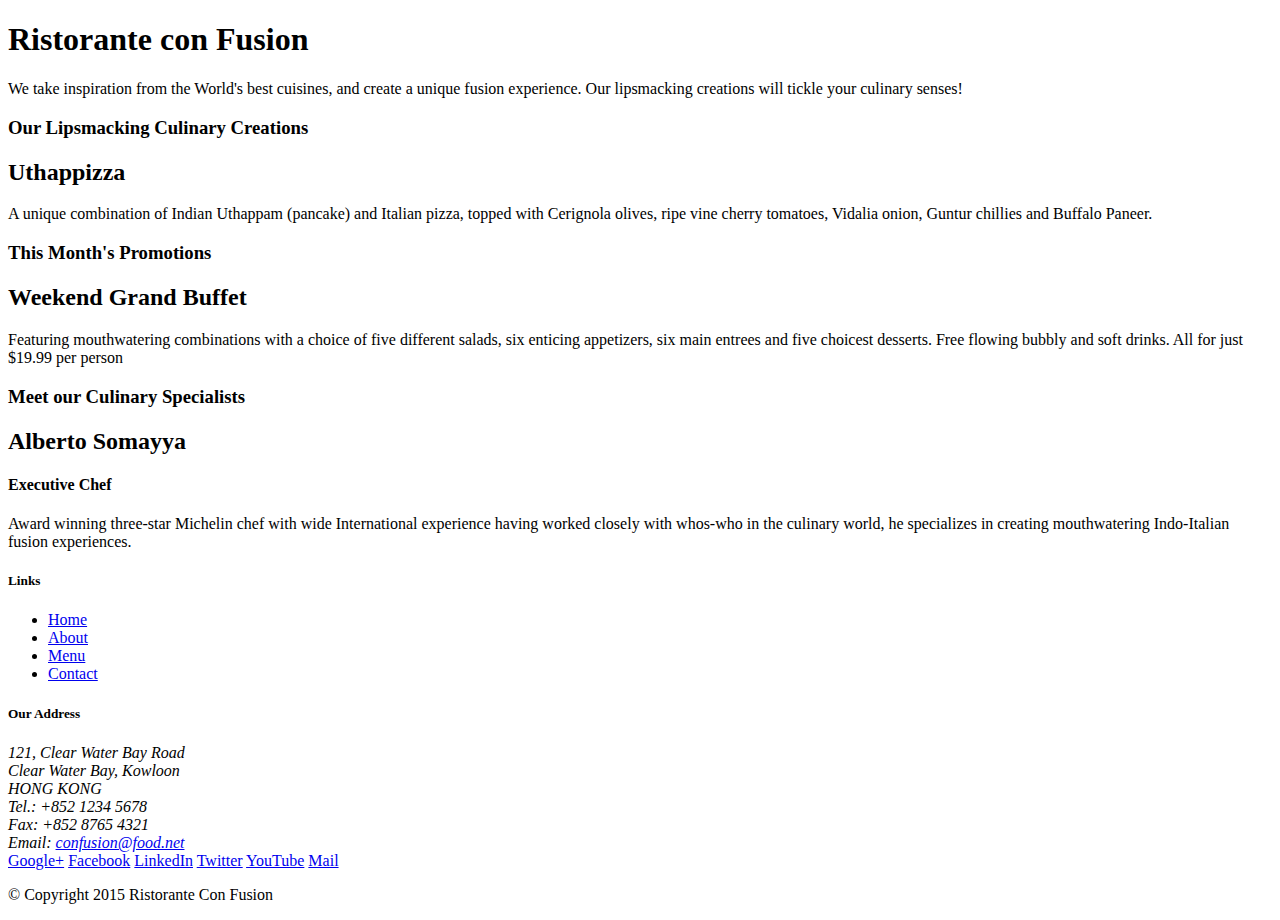
==== index.html @ 234dda9f "Initial setup" ====
<!DOCTYPE html>
<html lang="en">

<head>
    <title>Ristorante Con Fusion</title>
</head>

<body>

    <header>
        <div>
            <div>
                <div>
                    <h1>Ristorante con Fusion</h1>
                    <p>We take inspiration from the World's best cuisines, and create a unique fusion experience. Our lipsmacking creations will tickle your culinary senses!</p>
                </div>
                <div>
                </div>
            </div>
        </div>
    </header>

    <div>
        <div>
            <div>
                <h3>Our Lipsmacking Culinary Creations</h3>
            </div>
            <div>
                <h2>Uthappizza</h2>
                <p>A unique combination of Indian Uthappam (pancake) and Italian pizza, topped with Cerignola olives, ripe vine cherry tomatoes, Vidalia onion, Guntur chillies and Buffalo Paneer.</p>
            </div>
        </div>


        <div>
            <div>
                <h3>This Month's Promotions</h3>
            </div>
            <div>
                <h2>Weekend Grand Buffet</h2>
                <p>Featuring mouthwatering combinations with a choice of five different salads, six enticing appetizers, six main entrees and five choicest desserts. Free flowing bubbly and soft drinks. All for just $19.99 per person </p>
            </div>
        </div>

        <div>
            <div>
                <h3>Meet our Culinary Specialists</h3>
            </div>
            <div>
                <h2>Alberto Somayya</h2>
                <h4>Executive Chef</h4>
                <p>Award winning three-star Michelin chef with wide International experience having worked closely with whos-who in the culinary world, he specializes in creating mouthwatering Indo-Italian fusion experiences. </p>
            </div>
        </div>
    </div>

    <footer>
        <div>
            <div>             
                <div>
                    <h5>Links</h5>
                    <ul>
                        <li><a href="#">Home</a></li>
                        <li><a href="#">About</a></li>
                        <li><a href="#">Menu</a></li>
                        <li><a href="#">Contact</a></li>
                    </ul>
                </div>
                <div>
                    <h5>Our Address</h5>
                    <address>
		              121, Clear Water Bay Road<br>
		              Clear Water Bay, Kowloon<br>
		              HONG KONG<br>
		              Tel.: +852 1234 5678<br>
		              Fax: +852 8765 4321<br>
		              Email: <a href="mailto:confusion@food.net">confusion@food.net</a>
		           </address>
                </div>
                <div>
                    <div>
                        <a href="http://google.com/+">Google+</a>
                        <a href="http://www.facebook.com/profile.php?id=">Facebook</a>
                        <a href="http://www.linkedin.com/in/">LinkedIn</a>
                        <a href="http://twitter.com/">Twitter</a>
                        <a href="http://youtube.com/">YouTube</a>
                        <a href="mailto:">Mail</a>
                    </div>
                </div>
           </div>
           <div>             
                <div>
                    <p>© Copyright 2015 Ristorante Con Fusion</p>
                </div>
           </div>
        </div>
    </footer>

</body>

</html>
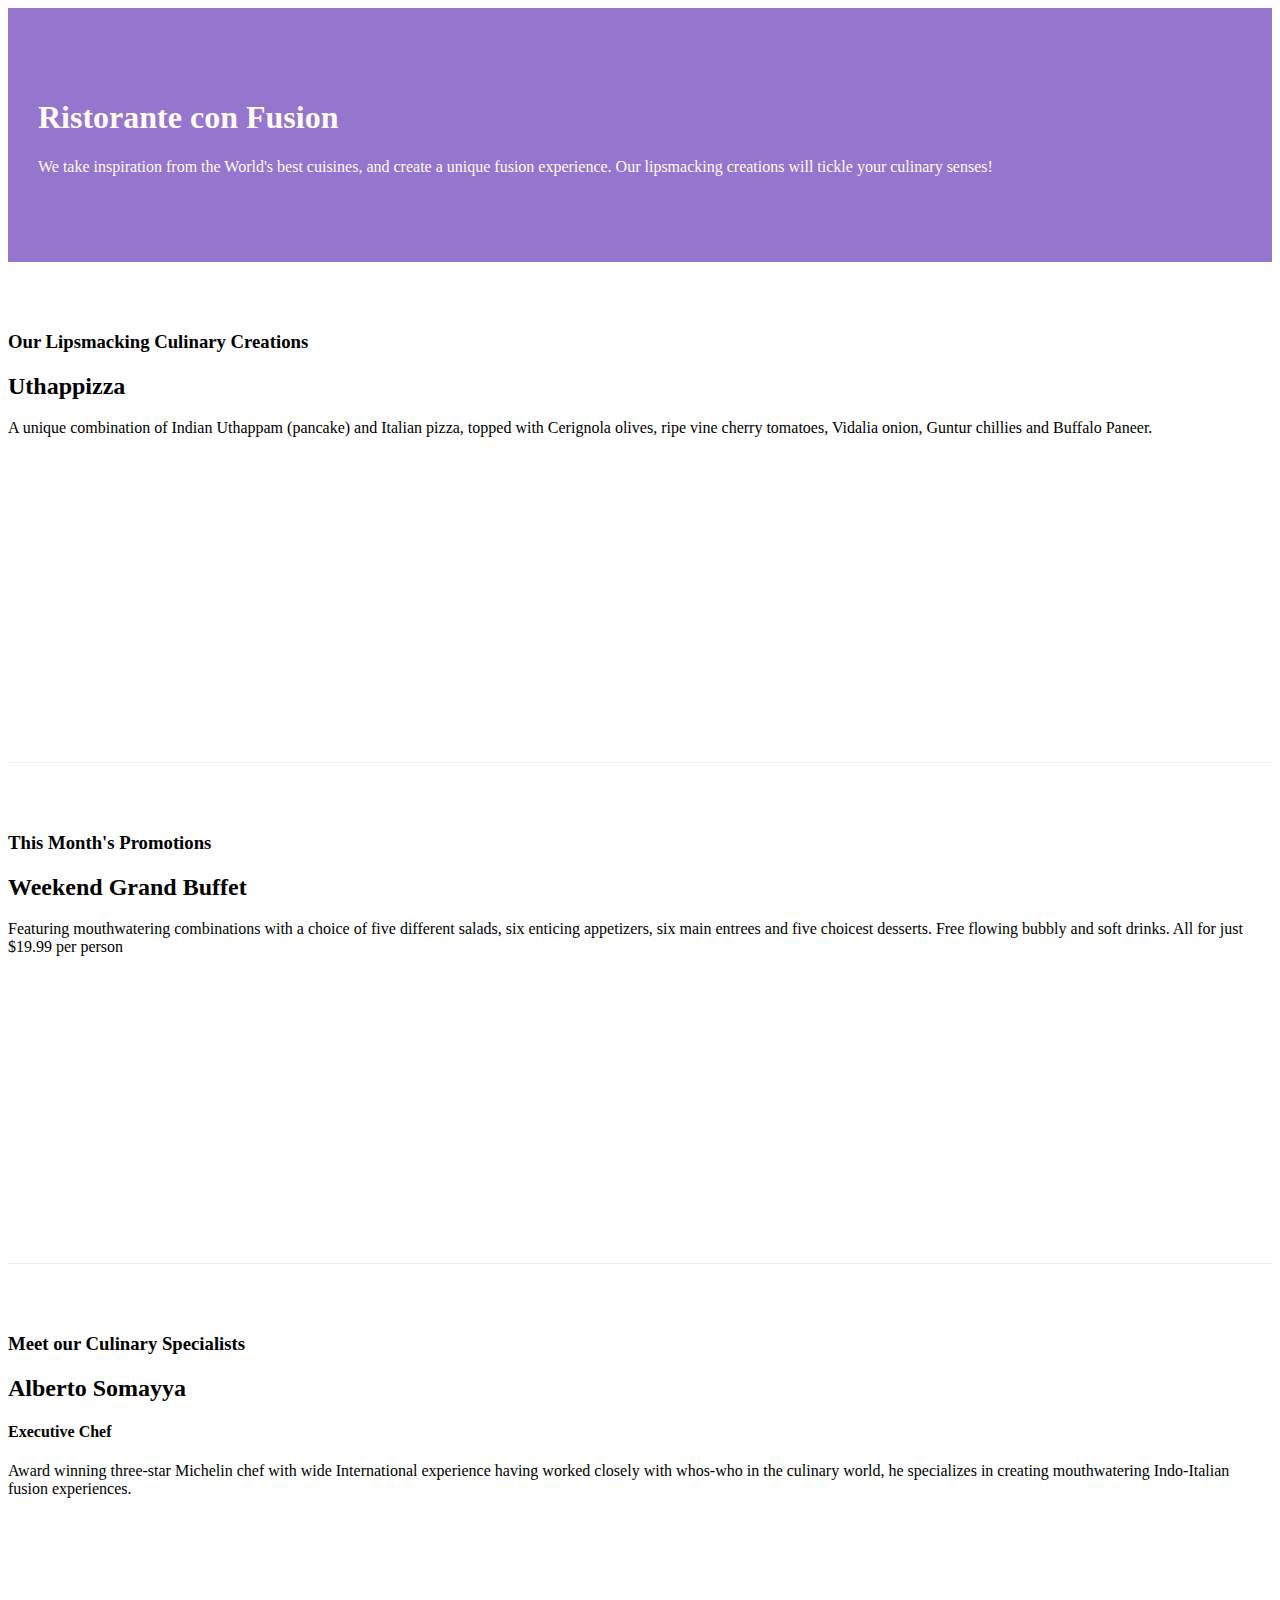
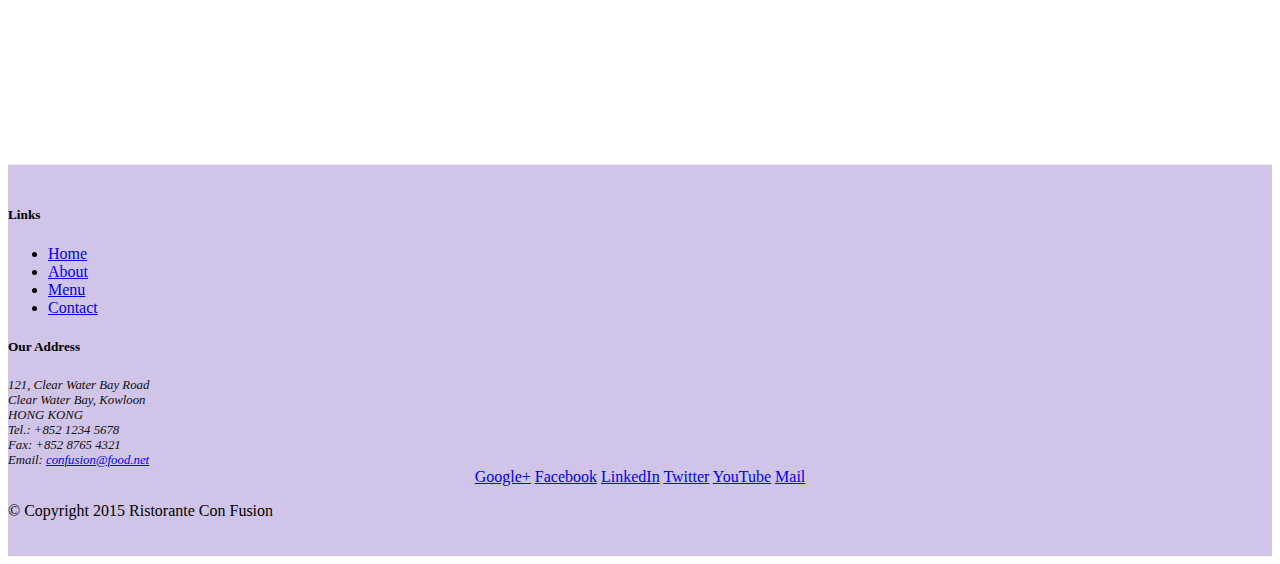
==== commit 047bced1: "week 1 finished" ====
--- a/index.html
+++ b/index.html
@@ -3,50 +3,58 @@
 
 <head>
     <title>Ristorante Con Fusion</title>
+    <meta charset="utf-8">
+    <meta name="viewport" content="width = device-width, 
+    initial-scale=1, 
+    shrink-to-fit=no">
+
+    <!-- Bootstrap CSS -->
+    <link rel="stylesheet" href="node_modules/bootstrap/dist/css/bootstrap.min.css">
+    <link rel="stylesheet" href="css/styles.css">
 </head>
 
 <body>
 
-    <header>
-        <div>
-            <div>
-                <div>
+    <header class="jumbotron row-header">
+        <div clas="container">
+            <div class="row">
+                <div class="col-12 col-sm-8">
                     <h1>Ristorante con Fusion</h1>
                     <p>We take inspiration from the World's best cuisines, and create a unique fusion experience. Our lipsmacking creations will tickle your culinary senses!</p>
                 </div>
-                <div>
+                <div class="col col-sm">
                 </div>
             </div>
         </div>
     </header>
 
-    <div>
-        <div>
-            <div>
+    <div class="container">
+        <div class="row row-content align-items-center">
+            <div class="col-sm-4 col-md-3 flex-last">
                 <h3>Our Lipsmacking Culinary Creations</h3>
             </div>
-            <div>
+            <div class="col-sm col-md flex-first">
                 <h2>Uthappizza</h2>
                 <p>A unique combination of Indian Uthappam (pancake) and Italian pizza, topped with Cerignola olives, ripe vine cherry tomatoes, Vidalia onion, Guntur chillies and Buffalo Paneer.</p>
             </div>
         </div>
 
 
-        <div>
-            <div>
+        <div class="row row-content align-items-center">
+            <div class="col-sm-4 col-md-3">
                 <h3>This Month's Promotions</h3>
             </div>
-            <div>
+            <div class="col-sm col-md">
                 <h2>Weekend Grand Buffet</h2>
                 <p>Featuring mouthwatering combinations with a choice of five different salads, six enticing appetizers, six main entrees and five choicest desserts. Free flowing bubbly and soft drinks. All for just $19.99 per person </p>
             </div>
         </div>
 
-        <div>
-            <div>
+        <div class="row row-content align-items-center">
+            <div class="col-sm-4 col-md-3 flex-last">
                 <h3>Meet our Culinary Specialists</h3>
             </div>
-            <div>
+            <div class="col-sm col-md flex-first">
                 <h2>Alberto Somayya</h2>
                 <h4>Executive Chef</h4>
                 <p>Award winning three-star Michelin chef with wide International experience having worked closely with whos-who in the culinary world, he specializes in creating mouthwatering Indo-Italian fusion experiences. </p>
@@ -54,19 +62,19 @@
         </div>
     </div>
 
-    <footer>
-        <div>
-            <div>             
-                <div>
+    <footer class="footer">
+        <div class="container">
+            <div class="row">             
+                <div class="col-5 offset-1 col-sm-2">
                     <h5>Links</h5>
-                    <ul>
+                    <ul class="list-unstyled">
                         <li><a href="#">Home</a></li>
                         <li><a href="#">About</a></li>
                         <li><a href="#">Menu</a></li>
                         <li><a href="#">Contact</a></li>
                     </ul>
                 </div>
-                <div>
+                <div class="col-6 col-sm-5">
                     <h5>Our Address</h5>
                     <address>
 		              121, Clear Water Bay Road<br>
@@ -77,8 +85,8 @@
 		              Email: <a href="mailto:confusion@food.net">confusion@food.net</a>
 		           </address>
                 </div>
-                <div>
-                    <div>
+                <div class="col col-sm-4 align-self-center">
+                    <div style="text-align: center;">
                         <a href="http://google.com/+">Google+</a>
                         <a href="http://www.facebook.com/profile.php?id=">Facebook</a>
                         <a href="http://www.linkedin.com/in/">LinkedIn</a>
@@ -88,14 +96,18 @@
                     </div>
                 </div>
            </div>
-           <div>             
-                <div>
+           <div class="row justify-content-center">             
+                <div class="col-auto">
                     <p>© Copyright 2015 Ristorante Con Fusion</p>
                 </div>
            </div>
         </div>
     </footer>
 
+    <!-- jQuery first, then Tether, then Bootstrap JS. -->
+    <script src="node_modules/jquery/dist/jquery.min.js"></script>
+    <script src="node_modules/tether/dist/js/tether.min.js"></script>
+    <script src="node_modules/bootstrap/dist/js/bootstrap.min.js"></script>
 </body>
 
 </html>--- a/css/styles.css
+++ b/css/styles.css
@@ -0,0 +1,30 @@
+.row-header {
+    margin: 0px auto;
+    padding: 0px auto;
+}
+
+.row-content {
+    margin: 0px auto;
+    padding: 50px 0px 50px 0px;
+    border-bottom: 1px ridge;
+    min-height: 400px;
+}
+
+.footer {
+    background-color: #D1C4E9;
+    margin: 0px auto;
+    padding: 20px 0px;
+}
+
+.jumbotron {
+    padding: 70px 30px;
+    margin:0px auto;
+    background: #9575CD;
+    color: floralwhite;
+}
+
+address {
+    font-size: 80%;
+    margin:0px;
+    color: #0f0f0f;
+}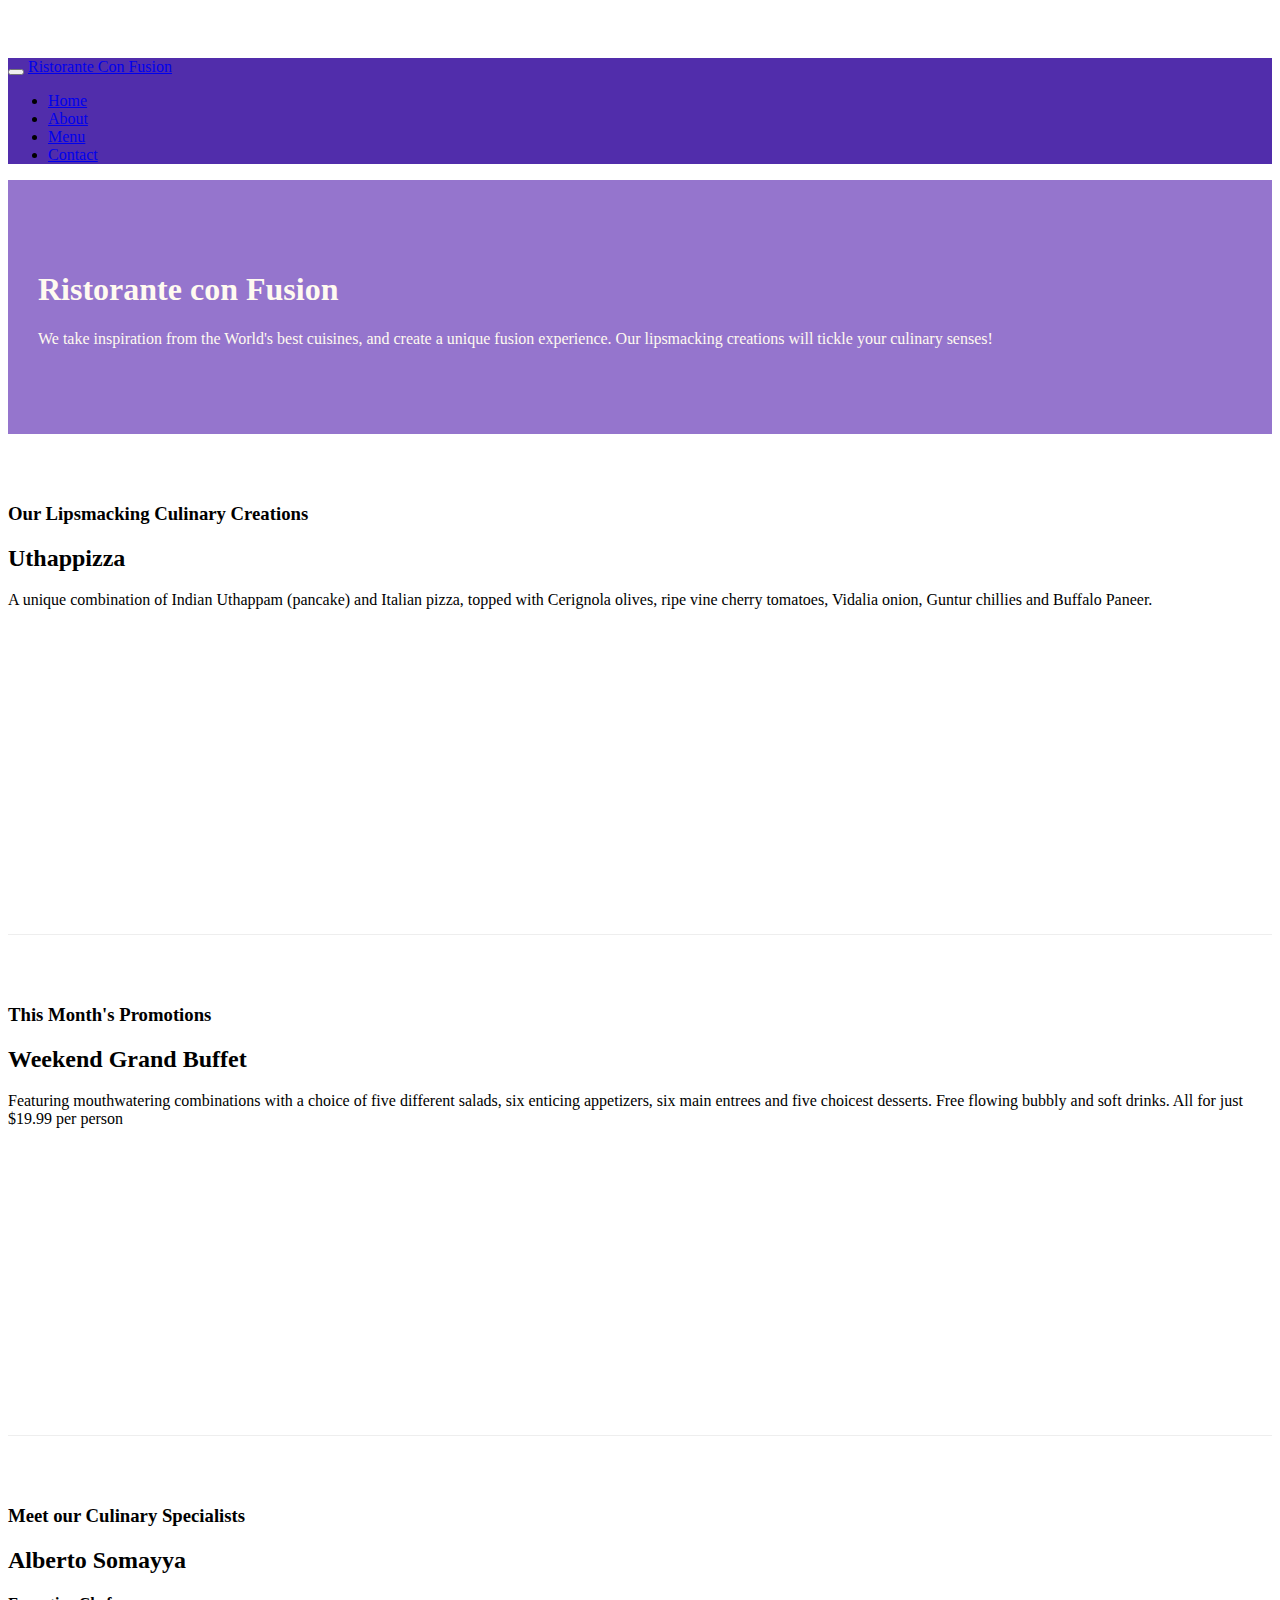
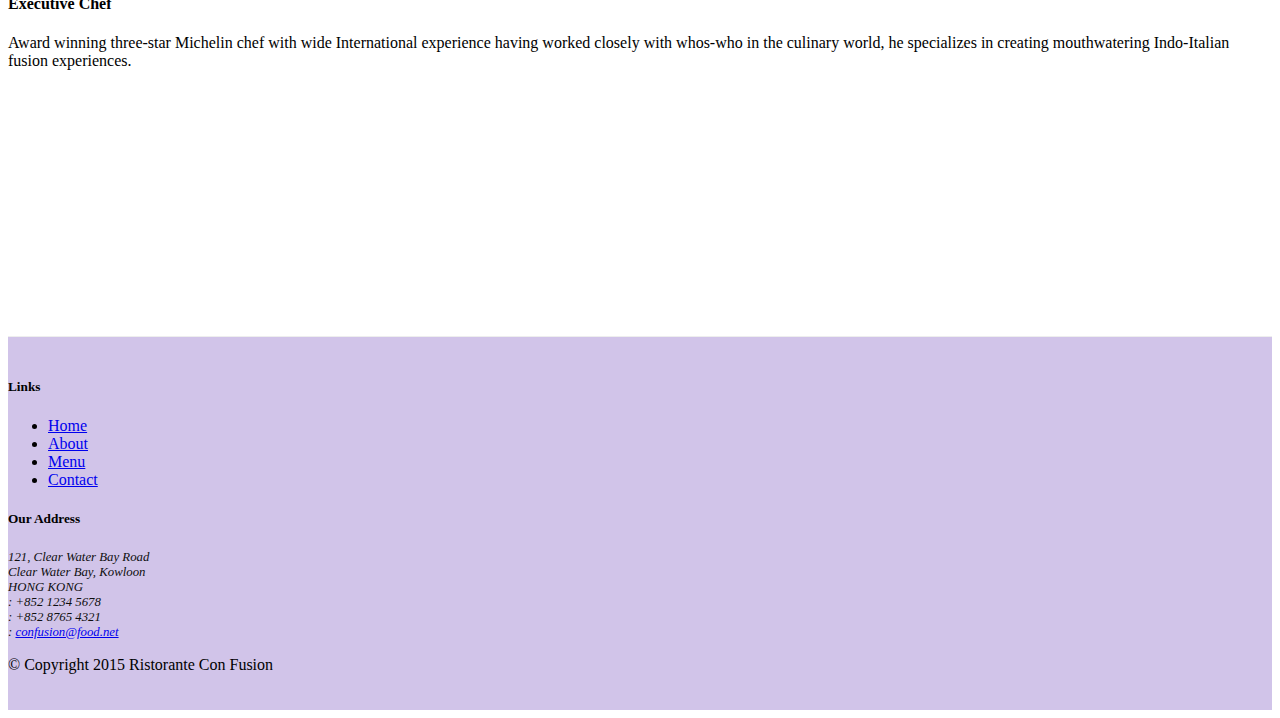
==== commit 9d8f7383: "week 2 icons" ====
--- a/index.html
+++ b/index.html
@@ -10,11 +10,28 @@
 
     <!-- Bootstrap CSS -->
     <link rel="stylesheet" href="node_modules/bootstrap/dist/css/bootstrap.min.css">
+    <link rel="stylesheet" href="node_modules/font-awesome/css/font-awesome.min.css">
+    <link rel="stylesheet" href="css/bootstrap-social.css">
     <link rel="stylesheet" href="css/styles.css">
 </head>
 
 <body>
-
+    <nav class="navbar navbar-inverse navbar-toggleable-sm fixed-top">
+        <div class="container">
+            <button class="navbar-toggler" type="button" data-toggle="collapse" data-target="#Navbar">
+                <span class="navbar-toggler-icon"></span>
+            </button>
+            <a class="navbar-brand" href="#">Ristorante Con Fusion</a>
+            <div class="collapse navbar-collapse" id="Navbar">
+                <ul class="navbar-nav">
+                    <li class="nav-item active"><a class="nav-link" href="#"><span class="fa fa-home fa-lg"></span>Home</a></li>
+                    <li class="nav-item"><a class="nav-link" href="./aboutus.html"><span class="fa fa-info fa-lg"></span>About</a></li>
+                    <li class="nav-item"><a class="nav-link" href="#"><span class="fa fa-list fa-lg"></span>Menu</a></li>
+                    <li class="nav-item"><a class="nav-link" href="#"><span class="fa fa-address-card fa-lg"></span>Contact</a></li>
+                </ul>
+            </div>
+        </div>
+    </nav>
     <header class="jumbotron row-header">
         <div clas="container">
             <div class="row">
@@ -69,7 +86,7 @@
                     <h5>Links</h5>
                     <ul class="list-unstyled">
                         <li><a href="#">Home</a></li>
-                        <li><a href="#">About</a></li>
+                        <li><a href="./aboutus.html">About</a></li>
                         <li><a href="#">Menu</a></li>
                         <li><a href="#">Contact</a></li>
                     </ul>
@@ -80,19 +97,19 @@
 		              121, Clear Water Bay Road<br>
 		              Clear Water Bay, Kowloon<br>
 		              HONG KONG<br>
-		              Tel.: +852 1234 5678<br>
-		              Fax: +852 8765 4321<br>
-		              Email: <a href="mailto:confusion@food.net">confusion@food.net</a>
+		              <i class="fa fa-phone fa-lg"></i>: +852 1234 5678<br>
+		              <i class="fa fa-fax fa-lg"></i>: +852 8765 4321<br>
+		              <i class="fa fa-envelop fa-lg"></i>: <a href="mailto:confusion@food.net">confusion@food.net</a>
 		           </address>
                 </div>
                 <div class="col col-sm-4 align-self-center">
                     <div style="text-align: center;">
-                        <a href="http://google.com/+">Google+</a>
-                        <a href="http://www.facebook.com/profile.php?id=">Facebook</a>
-                        <a href="http://www.linkedin.com/in/">LinkedIn</a>
-                        <a href="http://twitter.com/">Twitter</a>
-                        <a href="http://youtube.com/">YouTube</a>
-                        <a href="mailto:">Mail</a>
+                        <a class="btn btn-social-icon btn-google-plus" href="http://google.com/+"><i class="fa fa-google-plus"></i></a>
+                        <a class="btn btn-social-icon btn-facebook" href="http://www.facebook.com/profile.php?id="><i class="fa fa-facebook"></i></a>
+                        <a class="btn btn-social-icon btn-linkedin" href="http://www.linkedin.com/in/"><i class="fa fa-linkedin"></i></a>
+                        <a class="btn btn-social-icon btn-twitter" href="http://twitter.com/"><i class="fa fa-twitter"></i></a>
+                        <a class="btn btn-social-icon btn-youtube" href="http://youtube.com/"><i class="fa fa-youtube"></i></a>
+                        <a class="btn btn-social-icon" href="mailto:"><i class="fa fa-envelope-o"></i></a>
                     </div>
                 </div>
            </div>
--- a/css/styles.css
+++ b/css/styles.css
@@ -27,4 +27,12 @@
     font-size: 80%;
     margin:0px;
     color: #0f0f0f;
+}
+
+body {
+    padding: 50px 0px 0px 0px;
+    z-index: 0;
+}
+.navbar-inverse {
+    background-color: #512DAB;
 }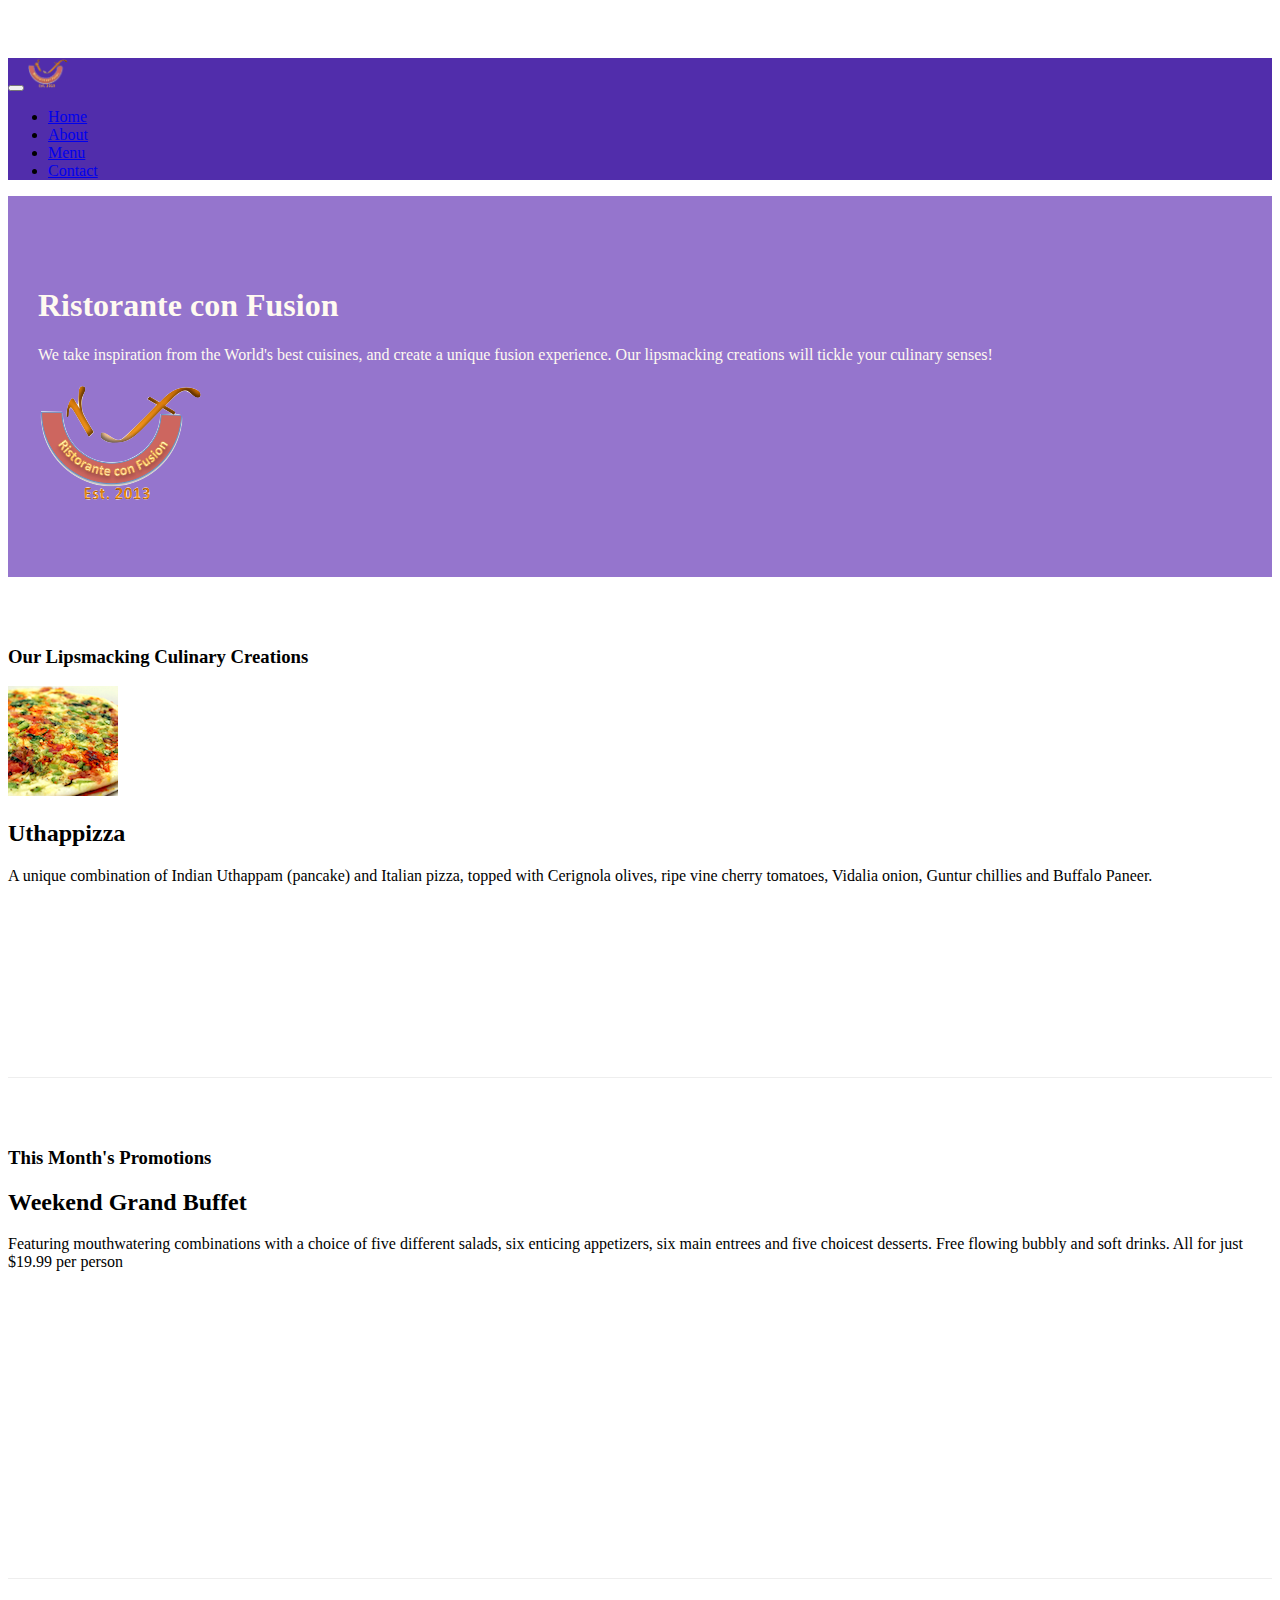
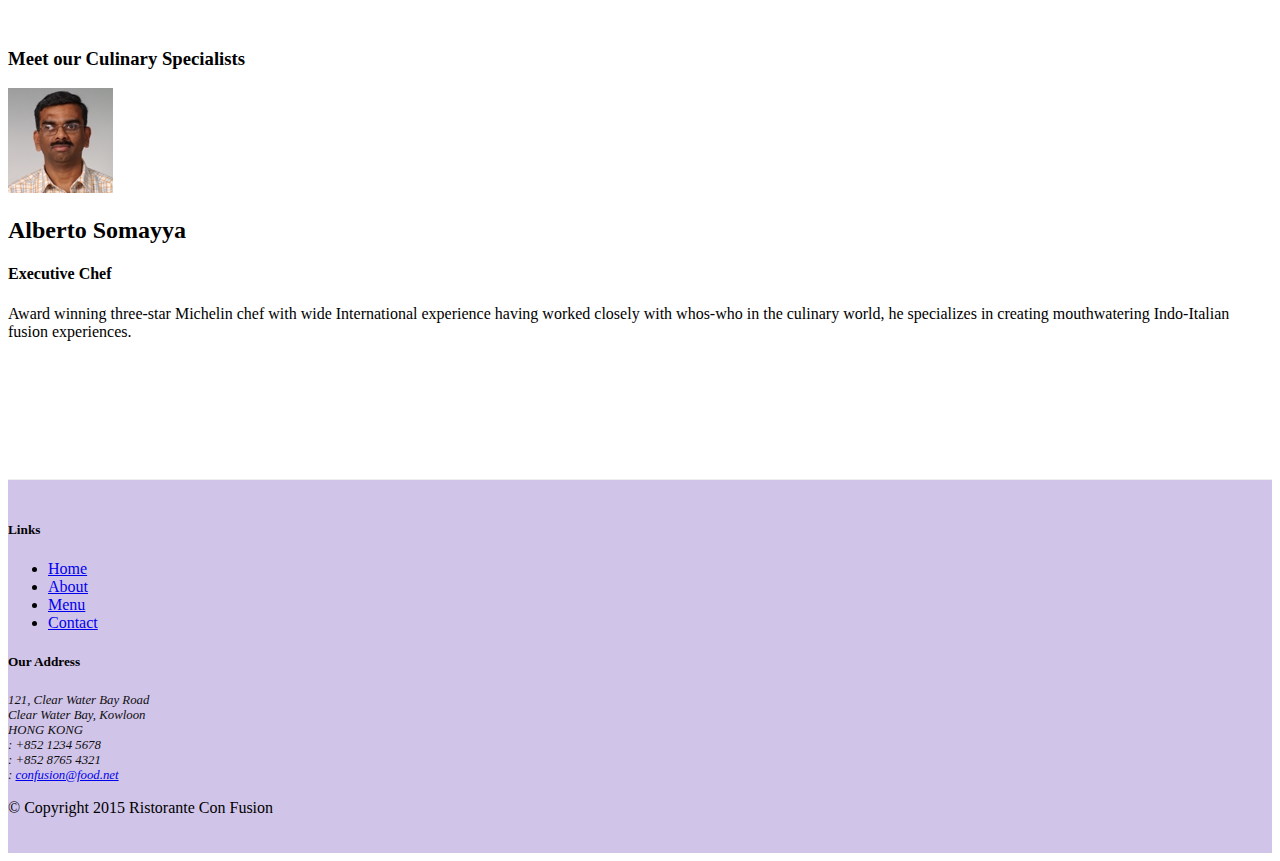
==== commit 231cc6fc: "Week 2 images" ====
--- a/index.html
+++ b/index.html
@@ -21,7 +21,7 @@
             <button class="navbar-toggler" type="button" data-toggle="collapse" data-target="#Navbar">
                 <span class="navbar-toggler-icon"></span>
             </button>
-            <a class="navbar-brand" href="#">Ristorante Con Fusion</a>
+            <a class="navbar-brand" href="#"><img src="img/logo.png" height="30" width="40"></a>
             <div class="collapse navbar-collapse" id="Navbar">
                 <ul class="navbar-nav">
                     <li class="nav-item active"><a class="nav-link" href="#"><span class="fa fa-home fa-lg"></span>Home</a></li>
@@ -39,7 +39,8 @@
                     <h1>Ristorante con Fusion</h1>
                     <p>We take inspiration from the World's best cuisines, and create a unique fusion experience. Our lipsmacking creations will tickle your culinary senses!</p>
                 </div>
-                <div class="col col-sm">
+                <div class="col col-sm align-self-center">
+                    <img src="img/logo.png" class="img-fluid">
                 </div>
             </div>
         </div>
@@ -51,8 +52,13 @@
                 <h3>Our Lipsmacking Culinary Creations</h3>
             </div>
             <div class="col-sm col-md flex-first">
-                <h2>Uthappizza</h2>
-                <p>A unique combination of Indian Uthappam (pancake) and Italian pizza, topped with Cerignola olives, ripe vine cherry tomatoes, Vidalia onion, Guntur chillies and Buffalo Paneer.</p>
+                <div class="media">
+                    <img class="d-flex mr-3 img-thumbnail align-self-center" src="img/uthappizza.png">
+                    <div class="media-body">
+                        <h2 class="mt-0">Uthappizza</h2>
+                        <p class="hidden-xs-down">A unique combination of Indian Uthappam (pancake) and Italian pizza, topped with Cerignola olives, ripe vine cherry tomatoes, Vidalia onion, Guntur chillies and Buffalo Paneer.</p>
+                    </div>
+                </div>
             </div>
         </div>
 
@@ -63,7 +69,7 @@
             </div>
             <div class="col-sm col-md">
                 <h2>Weekend Grand Buffet</h2>
-                <p>Featuring mouthwatering combinations with a choice of five different salads, six enticing appetizers, six main entrees and five choicest desserts. Free flowing bubbly and soft drinks. All for just $19.99 per person </p>
+                <p class="hidden-xs-down">Featuring mouthwatering combinations with a choice of five different salads, six enticing appetizers, six main entrees and five choicest desserts. Free flowing bubbly and soft drinks. All for just $19.99 per person </p>
             </div>
         </div>
 
@@ -72,9 +78,15 @@
                 <h3>Meet our Culinary Specialists</h3>
             </div>
             <div class="col-sm col-md flex-first">
-                <h2>Alberto Somayya</h2>
-                <h4>Executive Chef</h4>
-                <p>Award winning three-star Michelin chef with wide International experience having worked closely with whos-who in the culinary world, he specializes in creating mouthwatering Indo-Italian fusion experiences. </p>
+                <div class="media">
+                    <img src="img/alberto.png" class="d-flex mr-3 img-thumbnail align-self-center">
+                    <div class="media-body">
+                    <h2>Alberto Somayya</h2>
+                        <h4 class="mt-0">Executive Chef</h4>
+                        <p class="hidden-xs-down">Award winning three-star Michelin chef with wide International experience having worked closely with whos-who in the culinary world, he specializes in creating mouthwatering Indo-Italian fusion experiences. </p>
+                    </div>
+        
+                </div>
             </div>
         </div>
     </div>
